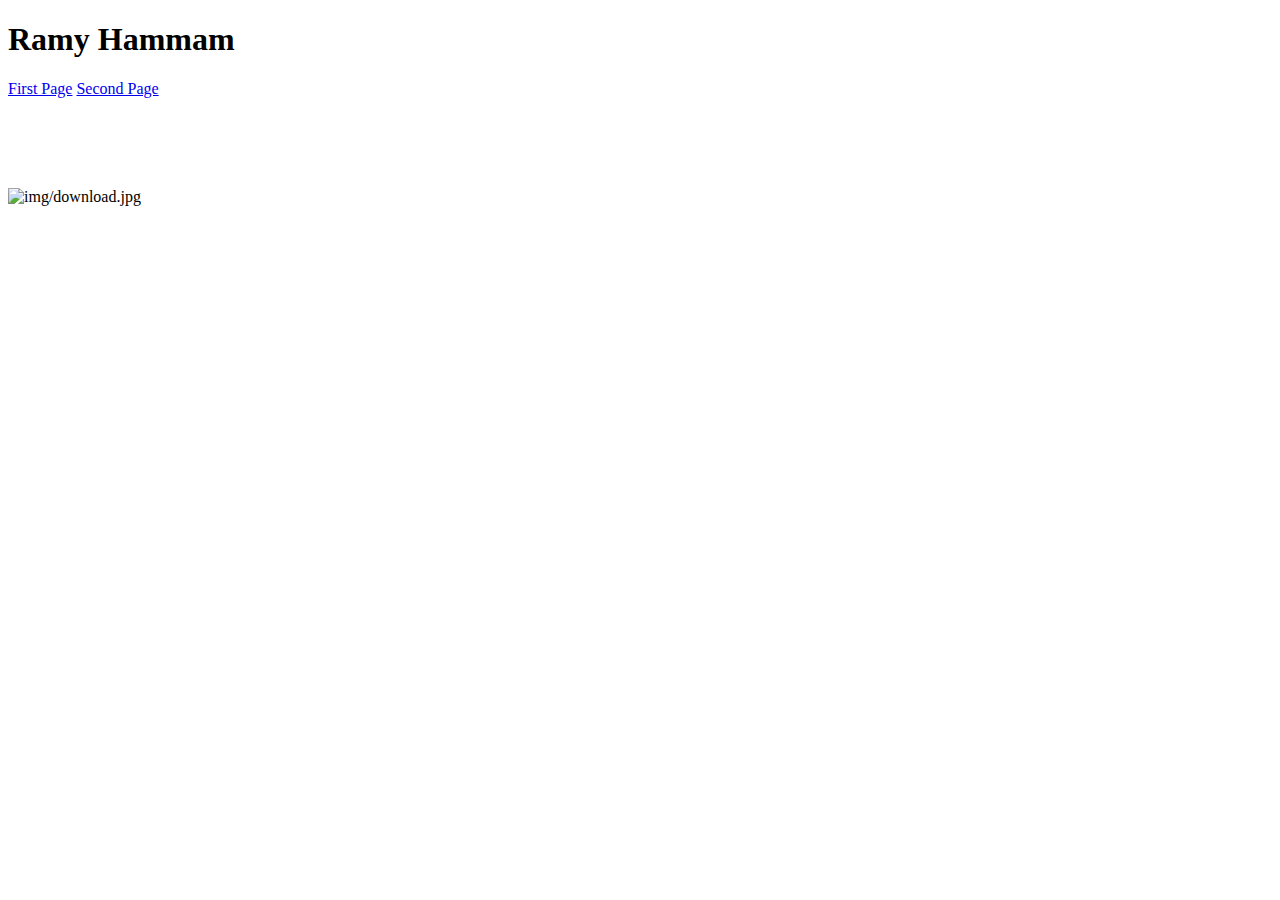
==== index.html @ ff133ada "renamed file name" ====
<!DOCTYPE html>

<head>
    <!-- General meta -->
    <meta name="viewport" content="width=device-width, initial-scale=1.0">
    <meta charset="UTF-8">

    <title>Assignment One</title>

    <link rel="stylesheet" type="text/css" href="css/index.css">
</head>
<body>
    <h1>Ramy Hammam</h1>
    <a href="First Page.html">First Page</a>
    <a href="Second Page.html">Second Page</a>
    <br>
    <br>
    <br>
    <br>
    <br>
    <br>
    <img src="img/download.jpg" alt="img/download.jpg" width="250" height="250">
</body>
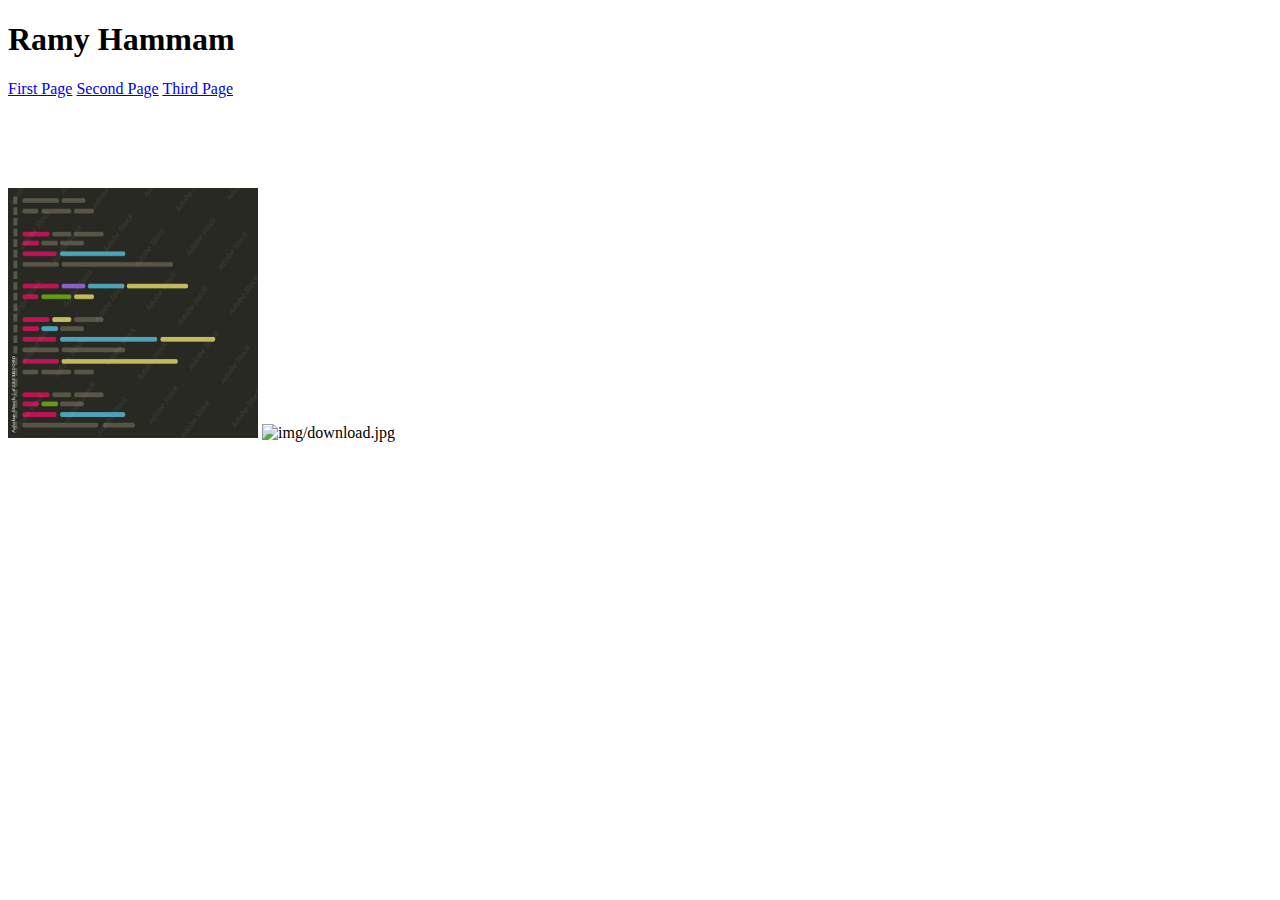
==== commit e9dad60d: "fixed an issue where image was not displaying properly on main page" ====
--- a/index.html
+++ b/index.html
@@ -11,13 +11,15 @@
 </head>
 <body>
     <h1>Ramy Hammam</h1>
-    <a href="First Page.html">First Page</a>
-    <a href="Second Page.html">Second Page</a>
+    <a href="firstpage.html">First Page</a>
+    <a href="secondpage.html">Second Page</a>
+    <a href="thirdpage.html">Third Page</a>
     <br>
     <br>
     <br>
     <br>
     <br>
     <br>
-    <img src="img/download.jpg" alt="img/download.jpg" width="250" height="250">
+    <td> <img src="img/codepic.jpg" alt="img/codepic.jpg"width="250" height="250"></td>
+    <td> <img src="img/download.jpg" alt="img/download.jpg" width="250" height="250"></td>
 </body>
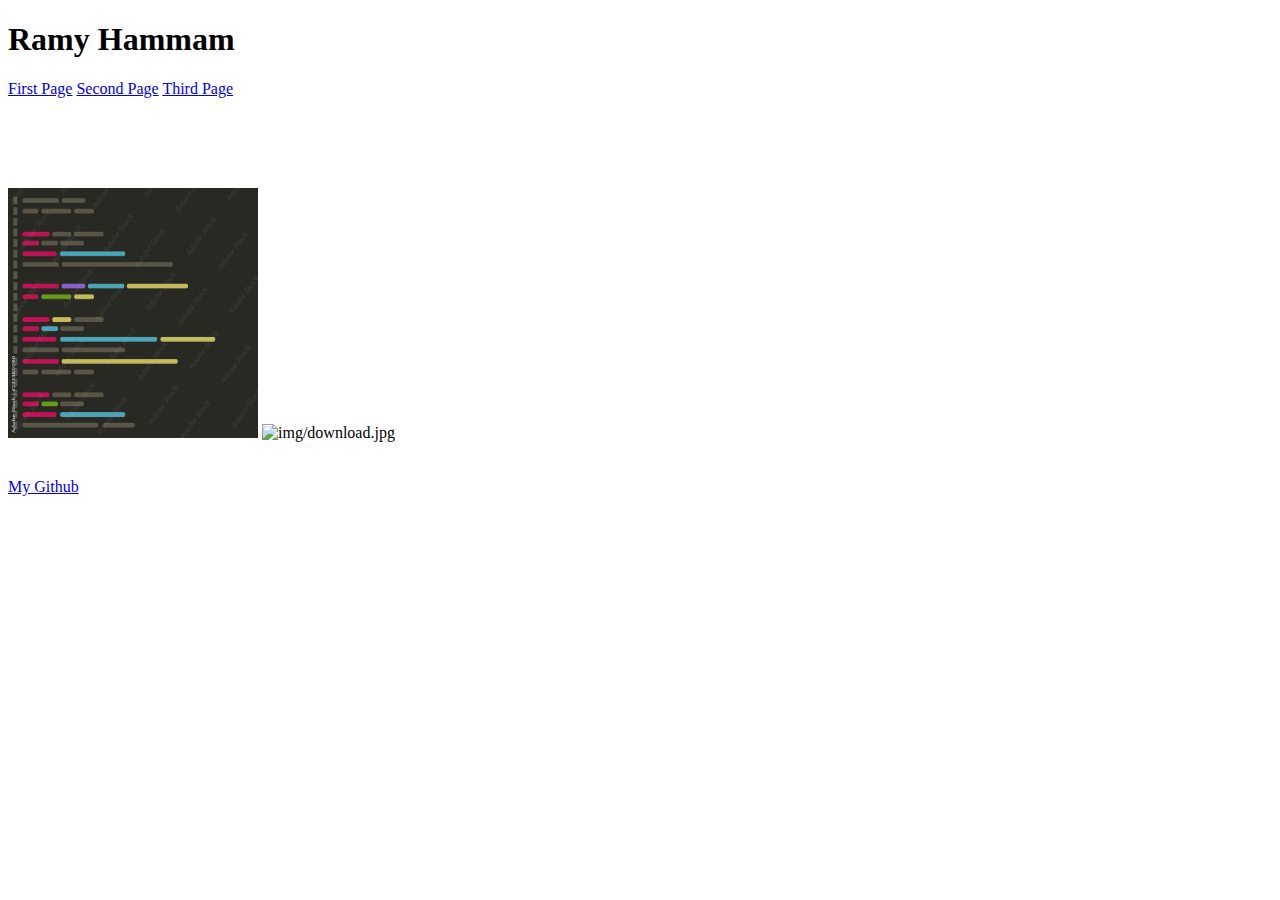
==== commit 8ecd71f4: "Merge pull request #9 from ramy523/extrafeatures" ====
--- a/index.html
+++ b/index.html
@@ -22,4 +22,8 @@
     <br>
     <td> <img src="img/codepic.jpg" alt="img/codepic.jpg"width="250" height="250"></td>
     <td> <img src="img/download.jpg" alt="img/download.jpg" width="250" height="250"></td>
+    <br>
+    <br>
+    <br>
+    <a href="https://github.com/ramy523">My Github</a>
 </body>
